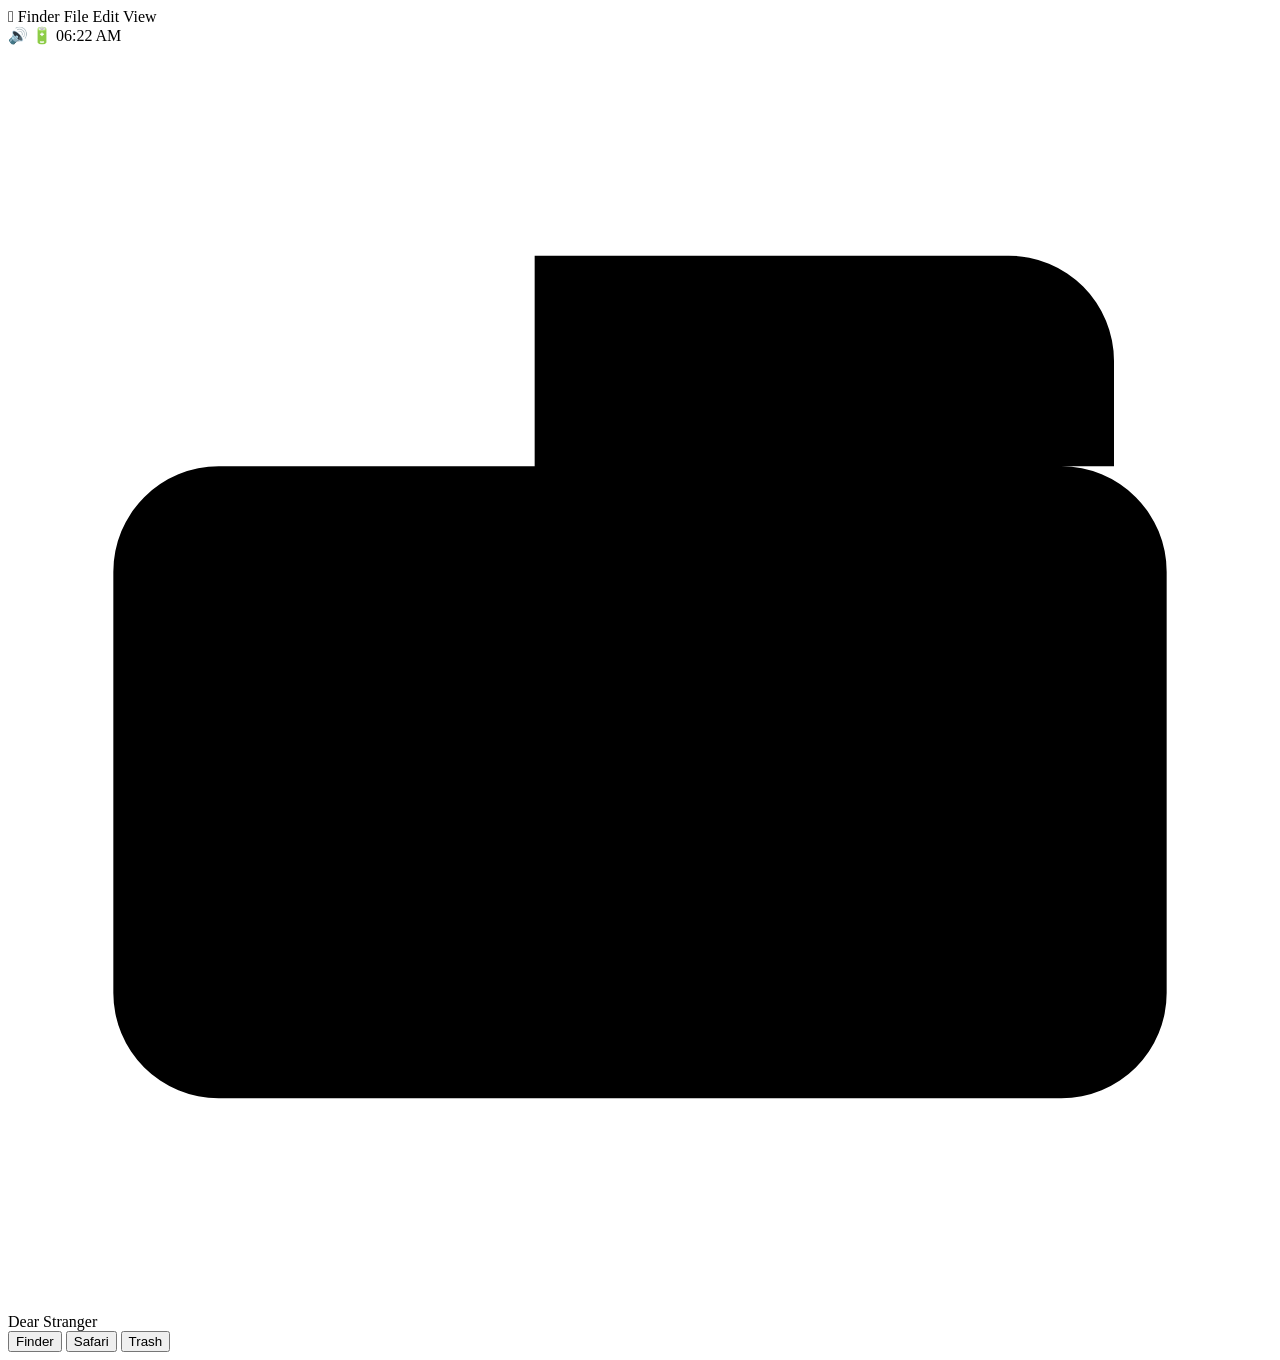
==== desktop.html @ 848d13c0 "Add initial desktop HTML structure and content" ====
<!DOCTYPE html>
<html lang="en">
<head>
  <meta charset="UTF-8">
  <meta name="viewport" content="width=device-width, initial-scale=1.0">
  <title>∆ Studio — Desktop</title>
  <link rel="stylesheet" href="style/main.css">
</head>
<body>
  <div class="frame">
    <div class="screen desktop active">
      <!-- Wallpaper -->
      <div class="wallpaper"></div>
      <div class="glass"></div>

      <!-- Menu Bar -->
      <div class="menu-bar">
        <div class="menu-left">
          <span class="menu-item"></span>
          <span class="menu-item">Finder</span>
          <span class="menu-item">File</span>
          <span class="menu-item">Edit</span>
          <span class="menu-item">View</span>
        </div>
        <div class="menu-right">
          <div class="indicators">
            <span>🔊</span>
            <span>🔋</span>
            <span id="menu-time"></span>
          </div>
        </div>
      </div>

      <!-- Desktop Content -->
      <div class="desktop-content">
        <!-- Folder Icons -->
        <div class="icons">
          <div class="icon" tabindex="0" onclick="openFolder('dearstranger.html')">
            <svg class="icon-img" xmlns="http://www.w3.org/2000/svg" viewBox="0 0 24 24">
              <path fill="currentColor" d="M10 4h9a2 2 0 0 1 2 2v2H10V4zM4 8h16a2 2 0 0 1 2 2v8a2 2 0 0 1-2 2H4a2 2 0 0 1-2-2v-8a2 2 0 0 1 2-2z"/>
            </svg>
            <div class="icon-label">Dear Stranger</div>
          </div>
        </div>
      </div>

      <!-- Dock -->
      <div class="dock">
        <div class="dock-inner">
          <button class="dock-item">Finder</button>
          <button class="dock-item">Safari</button>
          <button class="dock-item">Trash</button>
        </div>
      </div>
    </div>
  </div>

  <script>
    // Desktop clock (top-right)
    const menuTime = document.getElementById("menu-time");
    function updateMenuClock() {
      const now = new Date();
      menuTime.textContent = now.toLocaleTimeString("en-US", {
        hour: "2-digit",
        minute: "2-digit",
      });
    }
    updateMenuClock();
    setInterval(updateMenuClock, 1000);

    // Open folder (navigate)
    function openFolder(link) {
      window.location.href = link;
    }
  </script>
</body>
</html>
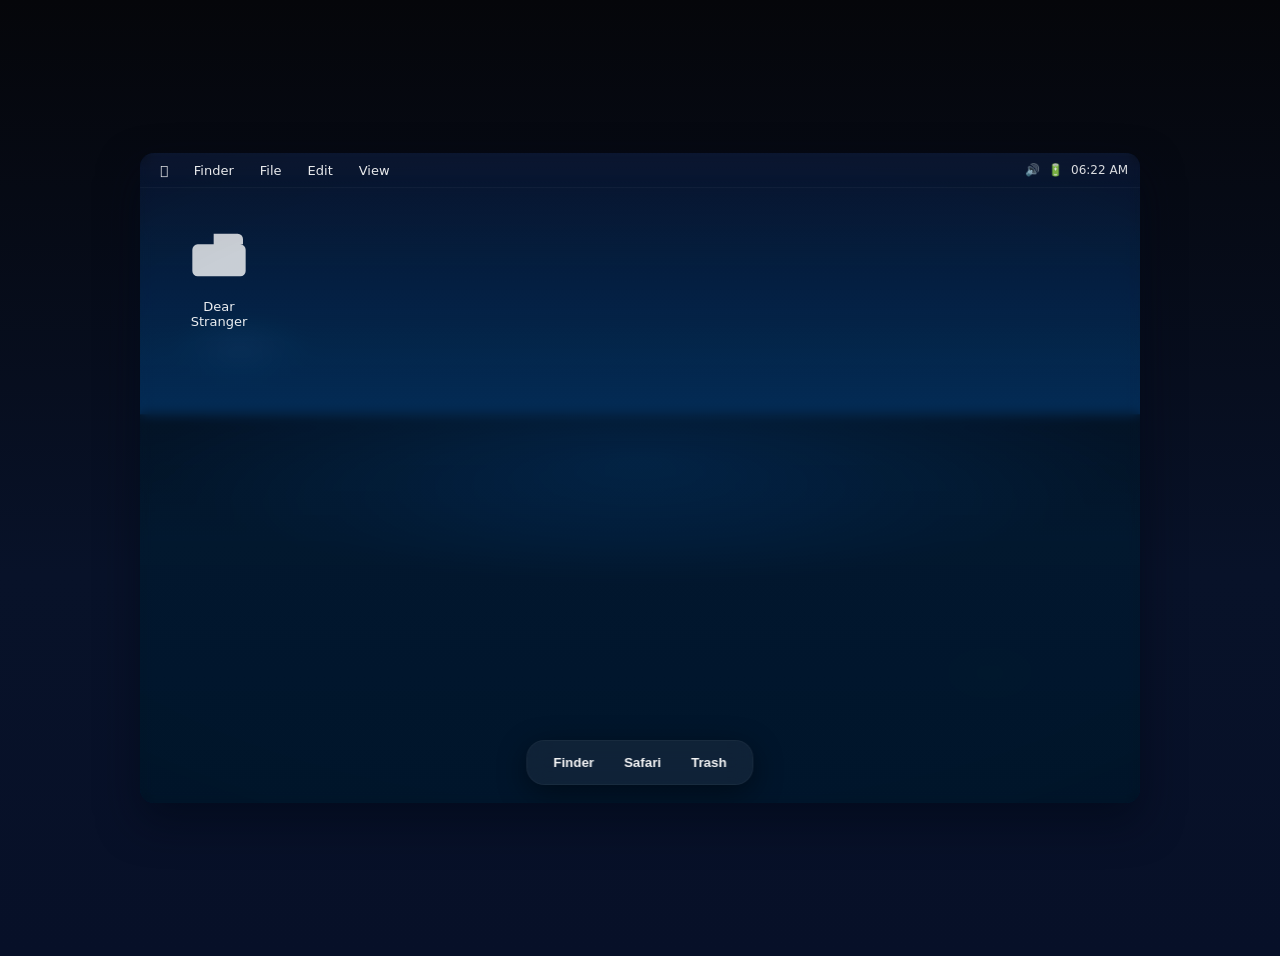
==== commit 887e08f8: "Update desktop.html" ====
--- a/desktop.html
+++ b/desktop.html
@@ -4,7 +4,7 @@
   <meta charset="UTF-8">
   <meta name="viewport" content="width=device-width, initial-scale=1.0">
   <title>∆ Studio — Desktop</title>
-  <link rel="stylesheet" href="style/main.css">
+  <link rel="stylesheet" href="style.css">
 </head>
 <body>
   <div class="frame">
--- a/style.css
+++ b/style.css
@@ -0,0 +1,393 @@
+:root{
+  --frame-w: 1000px;
+  --frame-h: 650px;
+  --radius: 14px;
+  --bg-catalina-1: #081229;
+  --bg-catalina-2: #023b6b;
+  --glass-1: rgba(255,255,255,0.06);
+  --glass-2: rgba(0,0,0,0.22);
+  --muted: rgba(255,255,255,0.85);
+  --soft-white: rgba(255,255,255,0.95);
+  --accent: #7fc7ff;
+  --dock-bg: rgba(255,255,255,0.06);
+  --menubar-bg: rgba(255,255,255,0.04);
+  --focus: rgba(127,199,255,0.18);
+  --shadow: 0 18px 40px rgba(2,8,23,0.6);
+  font-family: -apple-system, "SF Pro Text", "SF Pro Display", Inter, system-ui, Roboto, "Helvetica Neue", Arial, sans-serif;
+  -webkit-font-smoothing:antialiased;
+  -moz-osx-font-smoothing:grayscale;
+}
+
+/* ---------- page background (outside frame) ---------- */
+html,body{
+  height:100%;
+  margin:0;
+  background: linear-gradient(180deg,#05060a 0%, #081229 60%, #071028 100%);
+  display:flex;
+  align-items:center;
+  justify-content:center;
+  padding:28px;
+  color:var(--muted);
+}
+
+/* ---------- macbook-like frame ---------- */
+.frame{
+  width:var(--frame-w);
+  height:var(--frame-h);
+  max-width:98vw;
+  max-height:88vh;
+  border-radius:var(--radius);
+  overflow:hidden;
+  box-shadow: var(--shadow);
+  position:relative;
+  background:linear-gradient(180deg, rgba(255,255,255,0.02), rgba(0,0,0,0.1));
+  transform-origin:center center;
+  display:block;
+}
+
+/* scale to keep mac proportions on narrow screens */
+@media (max-width:900px){
+  .frame{ transform: scale(calc(min(1, (100vw - 48px) / var(--frame-w)))) translateZ(0); }
+}
+
+/* small screens get reduced fixed vars to preserve layout */
+@media (max-width:420px){
+  :root{ --frame-w:360px; --frame-h:240px; --radius:12px; }
+}
+
+/* ---------- screen basic layers ---------- */
+.screen{ position:absolute; inset:0; overflow:hidden; }
+.wallpaper{
+  position:absolute; inset:0;
+  background:
+    radial-gradient(1200px 600px at 10% 30%, rgba(120,185,255,0.06), transparent 6%),
+    radial-gradient(800px 500px at 85% 80%, rgba(255,150,120,0.04), transparent 6%),
+    linear-gradient(180deg, var(--bg-catalina-1) 0%, var(--bg-catalina-2) 60%);
+  background-size:cover;
+  background-position:center;
+  filter:contrast(1.03) saturate(1.05);
+  will-change:filter, transform;
+}
+
+/* subtle Catalina moon/mountain silhouette using pseudo-element */
+.wallpaper::after{
+  content:'';
+  position:absolute;
+  left:-10%;
+  bottom:-6%;
+  width:120%;
+  height:70%;
+  background:radial-gradient(1200px 300px at 50% 10%, rgba(0,0,0,0.28), rgba(0,0,0,0.6) 40%);
+  transform:translateY(6%);
+  opacity:0.9;
+  pointer-events:none;
+}
+
+/* glass overlay for depth */
+.glass{
+  position:absolute; inset:0;
+  background: linear-gradient(180deg, rgba(255,255,255,0.02), rgba(0,0,0,0.12));
+  backdrop-filter: blur(6px) saturate(1.02);
+  pointer-events:none;
+}
+
+/* ---------- Menu bar (top) ---------- */
+.menu-bar{
+  position:absolute;
+  top:0;
+  left:0;
+  right:0;
+  height:34px;
+  display:flex;
+  align-items:center;
+  justify-content:space-between;
+  padding:0 12px;
+  z-index:30;
+  background:linear-gradient(180deg, rgba(255,255,255,0.02), transparent);
+  border-bottom:1px solid rgba(255,255,255,0.02);
+  backdrop-filter: blur(4px);
+}
+
+/* left group (apple icon, Finder etc) */
+.menu-left, .menu-right{
+  display:flex;
+  align-items:center;
+  gap:10px;
+  color:var(--soft-white);
+  font-size:13px;
+}
+
+/* subtle menu item style */
+.menu-item{ padding:6px 8px; border-radius:6px; cursor:default; user-select:none; opacity:0.96; }
+.menu-item:hover{ background:var(--menubar-bg); color:var(--soft-white); }
+
+/* right group small indicators */
+.indicators{ display:flex; gap:8px; align-items:center; font-size:12px; color:rgba(255,255,255,0.85); }
+
+/* ---------- LOCK SCREEN (center content) ---------- */
+.lock .lock-content{
+  position:absolute; inset:0;
+  display:flex;
+  flex-direction:column;
+  align-items:center;
+  justify-content:center;
+  z-index:20;
+  text-align:center;
+  padding:20px;
+}
+
+/* big mac clock */
+.time{
+  font-size:72px;
+  font-weight:600;
+  letter-spacing:0.6px;
+  color:var(--soft-white);
+  text-shadow: 0 6px 20px rgba(0,0,0,0.6);
+}
+.date{
+  margin-top:8px;
+  color:rgba(255,255,255,0.86);
+  font-size:15px;
+}
+
+/* profile bubble like mac login (circular) */
+.profile{
+  margin-top:18px;
+  width:92px;
+  height:92px;
+  border-radius:999px;
+  background:linear-gradient(180deg, rgba(255,255,255,0.08), rgba(255,255,255,0.02));
+  display:flex;
+  align-items:center;
+  justify-content:center;
+  box-shadow:0 8px 24px rgba(0,0,0,0.6), inset 0 1px 0 rgba(255,255,255,0.02);
+  overflow:hidden;
+  border:1px solid rgba(255,255,255,0.06);
+}
+
+/* username label under bubble */
+.profile-name{ margin-top:12px; font-size:15px; color:var(--soft-white); }
+
+/* unlock hint button */
+.unlock-hint{
+  margin-top:18px;
+  padding:10px 18px;
+  border-radius:999px;
+  border:1px solid rgba(255,255,255,0.06);
+  background:linear-gradient(180deg, rgba(255,255,255,0.02), rgba(255,255,255,0.01));
+  color:var(--soft-white);
+  cursor:pointer;
+  font-weight:600;
+  letter-spacing:0.3px;
+  transition:transform 160ms ease, background 160ms;
+}
+.unlock-hint:active{ transform:translateY(2px) scale(0.997); }
+
+/* ---------- LOGIN FORM (modal-like) ---------- */
+.login{
+  position:absolute;
+  left:50%;
+  top:60%;
+  transform:translate(-50%,-50%);
+  z-index:40;
+  display:flex;
+  align-items:center;
+  justify-content:center;
+}
+.login.hidden{ display:none; }
+
+/* login-box mimics macOS login card */
+.login-box{
+  width:360px;
+  max-width:92%;
+  background: linear-gradient(180deg, rgba(255,255,255,0.02), rgba(0,0,0,0.38));
+  border-radius:14px;
+  padding:18px;
+  box-shadow: 0 12px 36px rgba(0,0,0,0.5);
+  border:1px solid rgba(255,255,255,0.04);
+  backdrop-filter: blur(8px) saturate(1.02);
+  color:var(--soft-white);
+  text-align:center;
+}
+
+/* login header text */
+.login-box h3{
+  margin:0 0 10px 0;
+  font-size:17px;
+  font-weight:600;
+}
+
+/* input fields */
+.login-box input{
+  width:100%;
+  box-sizing:border-box;
+  padding:12px 14px;
+  margin:8px 0;
+  border-radius:10px;
+  border:none;
+  background:linear-gradient(180deg, rgba(255,255,255,0.016), rgba(0,0,0,0.25));
+  color:var(--soft-white);
+  font-size:15px;
+  outline:none;
+  box-shadow: inset 0 1px 0 rgba(255,255,255,0.02);
+}
+.login-box input::placeholder{ color:rgba(255,255,255,0.5); }
+
+/* small hint under password */
+.login-hint{ font-size:12px; color:rgba(255,255,255,0.6); margin-top:6px; }
+
+/* action buttons */
+.login-actions{ display:flex; gap:10px; justify-content:center; margin-top:12px; }
+.btn{
+  padding:9px 14px;
+  border-radius:10px;
+  border:none;
+  background: linear-gradient(180deg, #2ea6ff, #197fd6);
+  color:white;
+  font-weight:600;
+  cursor:pointer;
+  box-shadow: 0 6px 16px rgba(25,127,214,0.22);
+}
+.btn.ghost{
+  background:transparent;
+  border:1px solid rgba(255,255,255,0.06);
+  color:var(--soft-white);
+  box-shadow:none;
+}
+
+/* accessibility focus */
+.login-box input:focus, .btn:focus, .unlock-hint:focus{
+  outline: 3px solid var(--focus);
+  outline-offset:3px;
+}
+
+/* ---------- Unlock animation classes (used by JS) ---------- */
+.unlocking{
+  animation: macUnlock 720ms cubic-bezier(.2,.9,.24,1) forwards;
+}
+@keyframes macUnlock{
+  0%{ transform: translateY(0) scale(1); opacity:1; filter:blur(0px); }
+  50%{ transform: translateY(-4%) scale(0.994); opacity:0.98; filter:blur(2px); }
+  100%{ transform: translateY(-10%) scale(0.98); opacity:0; filter:blur(6px); visibility:hidden; }
+}
+
+/* ---------- DESKTOP (hidden initially) ---------- */
+.desktop{ visibility:hidden; opacity:0; transition:opacity 420ms ease, visibility 0s linear 420ms; }
+.desktop.active{ visibility:visible; opacity:1; transition-delay:0s; }
+
+/* menu bar & desktop container inside desktop screen */
+.desktop .desktop-content{ position:relative; height:100%; padding-top:34px; }
+
+/* icons area (left-top) */
+.icons{
+  padding:36px;
+  display:flex;
+  gap:18px;
+  align-items:flex-start;
+  z-index:10;
+}
+
+/* individual icon */
+.icon{
+  width:86px;
+  text-align:center;
+  cursor:pointer;
+  user-select:none;
+  transition: transform 140ms ease;
+}
+.icon:active{ transform:translateY(2px); }
+.icon-img{ width:64px; height:64px; fill:var(--soft-white); opacity:0.92; }
+.icon-label{ margin-top:8px; font-size:13px; color:rgba(255,255,255,0.92); }
+
+/* keyboard-focus visible */
+.icon:focus{ box-shadow: 0 6px 18px rgba(0,0,0,0.45), 0 0 0 6px var(--focus); border-radius:12px; outline:none; }
+
+/* ---------- DOCK styling (center bottom) ---------- */
+.dock{
+  position:absolute;
+  left:50%;
+  transform:translateX(-50%);
+  bottom:18px;
+  z-index:60;
+  pointer-events:auto;
+}
+.dock-inner{
+  display:flex;
+  gap:10px;
+  padding:8px 16px;
+  border-radius:18px;
+  background:var(--dock-bg);
+  backdrop-filter: blur(10px) saturate(1.02);
+  border:1px solid rgba(255,255,255,0.04);
+  box-shadow: 0 8px 30px rgba(0,0,0,0.45);
+  align-items:center;
+}
+
+/* dock item icon text */
+.dock-item{
+  background:transparent;
+  border:none;
+  color:var(--soft-white);
+  padding:6px 10px;
+  border-radius:8px;
+  cursor:pointer;
+  font-weight:600;
+  transform-origin:bottom center;
+  transition: transform 120ms cubic-bezier(.2,.9,.24,1);
+}
+.dock-item:hover{ transform: translateY(-8px) scale(1.12); }
+
+/* mobile friendly hit targets */
+@media (max-width:420px){
+  .dock-inner{ padding:6px 10px; gap:6px; }
+  .icon{ width:64px; }
+  .icon-img{ width:48px; height:48px; }
+  .time{ font-size:34px; }
+}
+
+/* ---------- Content page (dearstranger.html) ---------- */
+.content-page{
+  min-height:100vh;
+  background: linear-gradient(180deg,#050613, #071229 50%);
+  color:var(--soft-white);
+  padding:28px;
+  box-sizing:border-box;
+}
+.content-header{ display:flex; align-items:center; gap:18px; }
+.content-header .back{ color:var(--accent); text-decoration:none; font-weight:600; }
+.content-main{ max-width:760px; margin-top:18px; }
+
+/* chapter block */
+.chapter{
+  background: linear-gradient(180deg, rgba(255,255,255,0.02), rgba(0,0,0,0.18));
+  padding:18px;
+  border-radius:12px;
+  box-shadow: 0 8px 18px rgba(0,0,0,0.38);
+  border:1px solid rgba(255,255,255,0.03);
+}
+
+/* ---------- small helpers ---------- */
+.hidden{ display:none !important; }
+.center{ display:flex; align-items:center; justify-content:center; }
+
+/* keep text selectable and readable on small widths */
+.content-main p, .chapter p{ line-height:1.6; color:rgba(255,255,255,0.92); font-size:15px; }
+
+/* ensure tappable dock on mobile and desktop */
+.dock-item, .unlock-hint, .btn { -webkit-tap-highlight-color: transparent; }
+
+/* ---------- finishing touches for realism ---------- */
+/* subtle vignette */
+.frame::before{
+  content:'';
+  position:absolute; inset:0;
+  pointer-events:none;
+  background: radial-gradient(1200px 600px at 50% 50%, rgba(0,0,0,0) 50%, rgba(0,0,0,0.18) 100%);
+  mix-blend-mode:multiply;
+  z-index:2;
+}
+
+/* reduce motion preference respect */
+@media (prefers-reduced-motion: reduce){
+  *{ transition:none !important; animation:none !important; scroll-behavior:auto !important; }
+}
